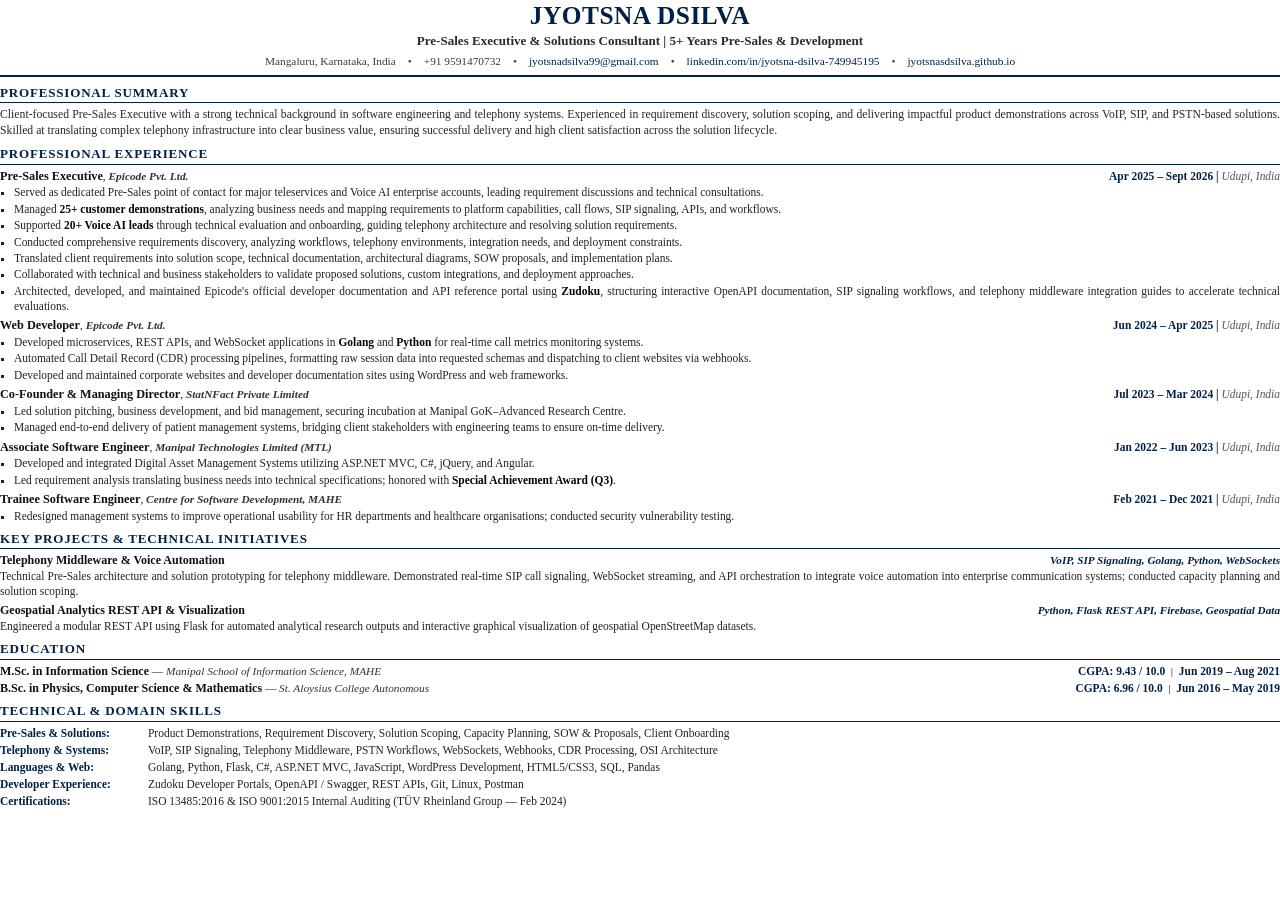
==== oxford_cv.html @ 5cd6b296 "Revamp portfolio with modern minimalist design, dark/light theme, and Oxford CV" ====
<!DOCTYPE html>
<html lang="en">
<head>
  <meta charset="UTF-8">
  <title>Jyotsna Dsilva - Curriculum Vitae</title>
  <style>
    
    @page {
      size: A4 portrait;
      margin: 8mm 13mm 8mm 13mm;
    }

    * {
      box-sizing: border-box;
      margin: 0;
      padding: 0;
    }

    body {
      font-family: 'Cambria', 'Georgia', 'Times New Roman', serif;
      font-size: 8.5pt;
      line-height: 1.24;
      color: #1a1a1a;
      background: #ffffff;
      -webkit-font-smoothing: antialiased;
    }

    /* Header */
    .header {
      text-align: center;
      margin-bottom: 8px;
      border-bottom: 2px solid #002147;
      padding-bottom: 7px;
    }

    .header-name {
      font-size: 19pt;
      font-weight: 700;
      color: #002147;
      letter-spacing: 0.5px;
      margin-bottom: 2px;
      text-transform: uppercase;
      font-family: 'Georgia', 'Cambria', serif;
    }

    .header-subtitle {
      font-size: 9.8pt;
      font-weight: 600;
      color: #2b2b2b;
      margin-bottom: 4px;
    }

    .header-contact {
      font-size: 8.5pt;
      color: #3b3b3b;
      display: flex;
      justify-content: center;
      flex-wrap: wrap;
      gap: 12px;
    }

    .header-contact a {
      color: #002147;
      text-decoration: none;
    }

    /* Section Styling */
    .section {
      margin-bottom: 7px;
    }

    .section-title {
      font-size: 9.8pt;
      font-weight: 700;
      color: #002147;
      text-transform: uppercase;
      letter-spacing: 0.8px;
      border-bottom: 1px solid #002147;
      padding-bottom: 1.5px;
      margin-bottom: 4px;
    }

    /* Summary */
    .summary-text {
      font-size: 8.8pt;
      text-align: justify;
      color: #262626;
      line-height: 1.35;
    }

    /* Experience Entries */
    .entry {
      margin-bottom: 4.5px;
    }

    .entry:last-child {
      margin-bottom: 0;
    }

    .entry-header {
      display: flex;
      justify-content: space-between;
      align-items: baseline;
      margin-bottom: 1.5px;
    }

    .role-title {
      font-size: 9.2pt;
      font-weight: 700;
      color: #111111;
    }

    .company-name {
      font-style: italic;
      color: #333333;
      font-weight: 600;
    }

    .date-location {
      font-size: 8.6pt;
      font-weight: 600;
      color: #002147;
      text-align: right;
      white-space: nowrap;
    }

    .location {
      font-style: italic;
      color: #555555;
      font-weight: 400;
    }

    /* Bullet Lists */
    ul.bullets {
      list-style-type: square;
      padding-left: 14px;
      margin-top: 1px;
    }

    ul.bullets li {
      font-size: 8.6pt;
      color: #222222;
      margin-bottom: 1.5px;
      line-height: 1.3;
      text-align: justify;
    }

    ul.bullets li strong {
      color: #050505;
    }

    /* Projects */
    .project-entry {
      margin-bottom: 4px;
    }

    .project-header {
      display: flex;
      justify-content: space-between;
      align-items: baseline;
      margin-bottom: 1px;
    }

    .project-name {
      font-size: 9pt;
      font-weight: 700;
      color: #111111;
    }

    .project-tech {
      font-size: 8.4pt;
      font-style: italic;
      color: #002147;
      font-weight: 600;
    }

    .project-desc {
      font-size: 8.6pt;
      color: #222222;
      line-height: 1.3;
      text-align: justify;
    }

    /* Education */
    .edu-entry {
      display: flex;
      justify-content: space-between;
      align-items: baseline;
      margin-bottom: 2.5px;
    }

    .edu-degree {
      font-size: 9pt;
      font-weight: 700;
      color: #111111;
    }

    .edu-institution {
      font-style: italic;
      color: #333333;
      font-weight: normal;
    }

    .edu-grade {
      font-size: 8.6pt;
      color: #002147;
      font-weight: 600;
    }

    /* Skills Table / Grid */
    .skills-block {
      display: flex;
      flex-direction: column;
      gap: 2.5px;
    }

    .skill-row {
      display: flex;
      font-size: 8.6pt;
      line-height: 1.28;
    }

    .skill-label {
      font-weight: 700;
      color: #002147;
      min-width: 148px;
      flex-shrink: 0;
    }

    .skill-val {
      color: #222222;
    }
  </style>
</head>
<body>

  <!-- Header -->
  <header class="header">
    <h1 class="header-name">Jyotsna Dsilva</h1>
    <div class="header-subtitle">Pre-Sales Executive & Solutions Consultant | 5+ Years Pre-Sales & Development</div>
    <div class="header-contact">
      <span>Mangaluru, Karnataka, India</span>
      <span>•</span>
      <span>+91 9591470732</span>
      <span>•</span>
      <span><a href="mailto:jyotsnadsilva99@gmail.com">jyotsnadsilva99@gmail.com</a></span>
      <span>•</span>
      <span><a href="https://linkedin.com/in/jyotsna-dsilva-749945195">linkedin.com/in/jyotsna-dsilva-749945195</a></span>
      <span>•</span>
      <span><a href="https://jyotsnasdsilva.github.io/">jyotsnasdsilva.github.io</a></span>
    </div>
  </header>

  <!-- Summary -->
  <section class="section">
    <h2 class="section-title">Professional Summary</h2>
    <p class="summary-text">
      Client-focused Pre-Sales Executive with a strong technical background in software engineering and telephony systems. Experienced in requirement discovery, solution scoping, and delivering impactful product demonstrations across VoIP, SIP, and PSTN-based solutions. Skilled at translating complex telephony infrastructure into clear business value, ensuring successful delivery and high client satisfaction across the solution lifecycle.
    </p>
  </section>

  <!-- Professional Experience -->
  <section class="section">
    <h2 class="section-title">Professional Experience</h2>

    <!-- Epicode - Pre-Sales Executive -->
    <div class="entry">
      <div class="entry-header">
        <div>
          <span class="role-title">Pre-Sales Executive</span>, <span class="company-name">Epicode Pvt. Ltd.</span>
        </div>
        <div class="date-location">
          <span>Apr 2025 – Sept 2026</span> | <span class="location">Udupi, India</span>
        </div>
      </div>
      <ul class="bullets">
        <li>Served as dedicated Pre-Sales point of contact for major teleservices and Voice AI enterprise accounts, leading requirement discussions and technical consultations.</li>
        <li>Managed <strong>25+ customer demonstrations</strong>, analyzing business needs and mapping requirements to platform capabilities, call flows, SIP signaling, APIs, and workflows.</li>
        <li>Supported <strong>20+ Voice AI leads</strong> through technical evaluation and onboarding, guiding telephony architecture and resolving solution requirements.</li>
        <li>Conducted comprehensive requirements discovery, analyzing workflows, telephony environments, integration needs, and deployment constraints.</li>
        <li>Translated client requirements into solution scope, technical documentation, architectural diagrams, SOW proposals, and implementation plans.</li>
        <li>Collaborated with technical and business stakeholders to validate proposed solutions, custom integrations, and deployment approaches.</li>
        <li>Architected, developed, and maintained Epicode's official developer documentation and API reference portal using <strong>Zudoku</strong>, structuring interactive OpenAPI documentation, SIP signaling workflows, and telephony middleware integration guides to accelerate technical evaluations.</li>
      </ul>
    </div>

    <!-- Epicode - Web Developer -->
    <div class="entry">
      <div class="entry-header">
        <div>
          <span class="role-title">Web Developer</span>, <span class="company-name">Epicode Pvt. Ltd.</span>
        </div>
        <div class="date-location">
          <span>Jun 2024 – Apr 2025</span> | <span class="location">Udupi, India</span>
        </div>
      </div>
      <ul class="bullets">
        <li>Developed microservices, REST APIs, and WebSocket applications in <strong>Golang</strong> and <strong>Python</strong> for real-time call metrics monitoring systems.</li>
        <li>Automated Call Detail Record (CDR) processing pipelines, formatting raw session data into requested schemas and dispatching to client websites via webhooks.</li>
        <li>Developed and maintained corporate websites and developer documentation sites using WordPress and web frameworks.</li>
      </ul>
    </div>

    <!-- StatNFact -->
    <div class="entry">
      <div class="entry-header">
        <div>
          <span class="role-title">Co-Founder & Managing Director</span>, <span class="company-name">StatNFact Private Limited</span>
        </div>
        <div class="date-location">
          <span>Jul 2023 – Mar 2024</span> | <span class="location">Udupi, India</span>
        </div>
      </div>
      <ul class="bullets">
        <li>Led solution pitching, business development, and bid management, securing incubation at Manipal GoK–Advanced Research Centre.</li>
        <li>Managed end-to-end delivery of patient management systems, bridging client stakeholders with engineering teams to ensure on-time delivery.</li>
      </ul>
    </div>

    <!-- Manipal Technologies -->
    <div class="entry">
      <div class="entry-header">
        <div>
          <span class="role-title">Associate Software Engineer</span>, <span class="company-name">Manipal Technologies Limited (MTL)</span>
        </div>
        <div class="date-location">
          <span>Jan 2022 – Jun 2023</span> | <span class="location">Udupi, India</span>
        </div>
      </div>
      <ul class="bullets">
        <li>Developed and integrated Digital Asset Management Systems utilizing ASP.NET MVC, C#, jQuery, and Angular.</li>
        <li>Led requirement analysis translating business needs into technical specifications; honored with <strong>Special Achievement Award (Q3)</strong>.</li>
      </ul>
    </div>

    <!-- Centre for Software Development, MAHE -->
    <div class="entry">
      <div class="entry-header">
        <div>
          <span class="role-title">Trainee Software Engineer</span>, <span class="company-name">Centre for Software Development, MAHE</span>
        </div>
        <div class="date-location">
          <span>Feb 2021 – Dec 2021</span> | <span class="location">Udupi, India</span>
        </div>
      </div>
      <ul class="bullets">
        <li>Redesigned management systems to improve operational usability for HR departments and healthcare organisations; conducted security vulnerability testing.</li>
      </ul>
    </div>
  </section>

  <!-- Key Projects & Initiatives -->
  <section class="section">
    <h2 class="section-title">Key Projects & Technical Initiatives</h2>
    <div class="project-entry">
      <div class="project-header">
        <span class="project-name">Telephony Middleware & Voice Automation</span>
        <span class="project-tech">VoIP, SIP Signaling, Golang, Python, WebSockets</span>
      </div>
      <p class="project-desc">Technical Pre-Sales architecture and solution prototyping for telephony middleware. Demonstrated real-time SIP call signaling, WebSocket streaming, and API orchestration to integrate voice automation into enterprise communication systems; conducted capacity planning and solution scoping.</p>
    </div>
    <div class="project-entry">
      <div class="project-header">
        <span class="project-name">Geospatial Analytics REST API & Visualization</span>
        <span class="project-tech">Python, Flask REST API, Firebase, Geospatial Data</span>
      </div>
      <p class="project-desc">Engineered a modular REST API using Flask for automated analytical research outputs and interactive graphical visualization of geospatial OpenStreetMap datasets.</p>
    </div>
  </section>

  <!-- Education -->
  <section class="section">
    <h2 class="section-title">Education</h2>
    <div class="edu-entry">
      <div>
        <span class="edu-degree">M.Sc. in Information Science</span> &mdash; <span class="edu-institution">Manipal School of Information Science, MAHE</span>
      </div>
      <div>
        <span class="edu-grade">CGPA: 9.43 / 10.0</span> &nbsp;|&nbsp; <span class="date-location">Jun 2019 – Aug 2021</span>
      </div>
    </div>
    <div class="edu-entry">
      <div>
        <span class="edu-degree">B.Sc. in Physics, Computer Science & Mathematics</span> &mdash; <span class="edu-institution">St. Aloysius College Autonomous</span>
      </div>
      <div>
        <span class="edu-grade">CGPA: 6.96 / 10.0</span> &nbsp;|&nbsp; <span class="date-location">Jun 2016 – May 2019</span>
      </div>
    </div>
  </section>

  <!-- Technical & Domain Skills -->
  <section class="section">
    <h2 class="section-title">Technical & Domain Skills</h2>
    <div class="skills-block">
      <div class="skill-row">
        <span class="skill-label">Pre-Sales & Solutions:</span>
        <span class="skill-val">Product Demonstrations, Requirement Discovery, Solution Scoping, Capacity Planning, SOW & Proposals, Client Onboarding</span>
      </div>
      <div class="skill-row">
        <span class="skill-label">Telephony & Systems:</span>
        <span class="skill-val">VoIP, SIP Signaling, Telephony Middleware, PSTN Workflows, WebSockets, Webhooks, CDR Processing, OSI Architecture</span>
      </div>
      <div class="skill-row">
        <span class="skill-label">Languages & Web:</span>
        <span class="skill-val">Golang, Python, Flask, C#, ASP.NET MVC, JavaScript, WordPress Development, HTML5/CSS3, SQL, Pandas</span>
      </div>
      <div class="skill-row">
        <span class="skill-label">Developer Experience:</span>
        <span class="skill-val">Zudoku Developer Portals, OpenAPI / Swagger, REST APIs, Git, Linux, Postman</span>
      </div>
      <div class="skill-row">
        <span class="skill-label">Certifications:</span>
        <span class="skill-val">ISO 13485:2016 & ISO 9001:2015 Internal Auditing (TÜV Rheinland Group &mdash; Feb 2024)</span>
      </div>
    </div>
  </section>

</body>
</html>
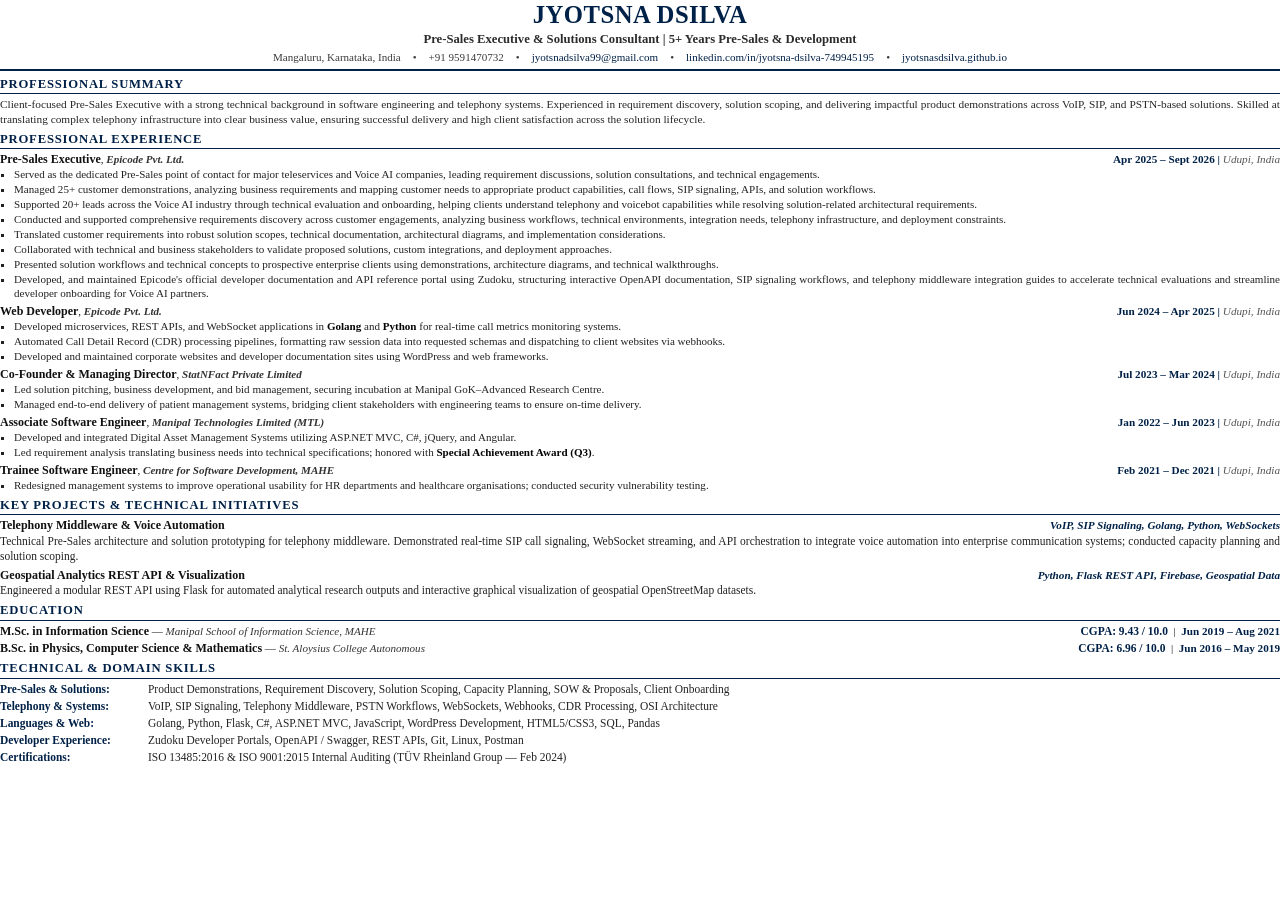
==== commit 7d6c410f: "Update Pre-Sales Executive experience description and sync Oxford CV" ====
--- a/oxford_cv.html
+++ b/oxford_cv.html
@@ -7,7 +7,7 @@
     
     @page {
       size: A4 portrait;
-      margin: 8mm 13mm 8mm 13mm;
+      margin: 6.5mm 12mm 6mm 12mm;
     }
 
     * {
@@ -18,8 +18,8 @@
 
     body {
       font-family: 'Cambria', 'Georgia', 'Times New Roman', serif;
-      font-size: 8.5pt;
-      line-height: 1.24;
+      font-size: 8.3pt;
+      line-height: 1.22;
       color: #1a1a1a;
       background: #ffffff;
       -webkit-font-smoothing: antialiased;
@@ -28,13 +28,13 @@
     /* Header */
     .header {
       text-align: center;
-      margin-bottom: 8px;
+      margin-bottom: 6px;
       border-bottom: 2px solid #002147;
-      padding-bottom: 7px;
+      padding-bottom: 5px;
     }
 
     .header-name {
-      font-size: 19pt;
+      font-size: 18.5pt;
       font-weight: 700;
       color: #002147;
       letter-spacing: 0.5px;
@@ -44,14 +44,14 @@
     }
 
     .header-subtitle {
-      font-size: 9.8pt;
+      font-size: 9.5pt;
       font-weight: 600;
       color: #2b2b2b;
-      margin-bottom: 4px;
+      margin-bottom: 3px;
     }
 
     .header-contact {
-      font-size: 8.5pt;
+      font-size: 8.3pt;
       color: #3b3b3b;
       display: flex;
       justify-content: center;
@@ -66,31 +66,31 @@
 
     /* Section Styling */
     .section {
-      margin-bottom: 7px;
+      margin-bottom: 5px;
     }
 
     .section-title {
-      font-size: 9.8pt;
+      font-size: 9.5pt;
       font-weight: 700;
       color: #002147;
       text-transform: uppercase;
       letter-spacing: 0.8px;
       border-bottom: 1px solid #002147;
-      padding-bottom: 1.5px;
-      margin-bottom: 4px;
+      padding-bottom: 1px;
+      margin-bottom: 3px;
     }
 
     /* Summary */
     .summary-text {
-      font-size: 8.8pt;
+      font-size: 8.5pt;
       text-align: justify;
       color: #262626;
-      line-height: 1.35;
+      line-height: 1.3;
     }
 
     /* Experience Entries */
     .entry {
-      margin-bottom: 4.5px;
+      margin-bottom: 3.5px;
     }
 
     .entry:last-child {
@@ -101,11 +101,11 @@
       display: flex;
       justify-content: space-between;
       align-items: baseline;
-      margin-bottom: 1.5px;
+      margin-bottom: 1px;
     }
 
     .role-title {
-      font-size: 9.2pt;
+      font-size: 9pt;
       font-weight: 700;
       color: #111111;
     }
@@ -117,7 +117,7 @@
     }
 
     .date-location {
-      font-size: 8.6pt;
+      font-size: 8.4pt;
       font-weight: 600;
       color: #002147;
       text-align: right;
@@ -138,10 +138,10 @@
     }
 
     ul.bullets li {
-      font-size: 8.6pt;
+      font-size: 8.3pt;
       color: #222222;
-      margin-bottom: 1.5px;
-      line-height: 1.3;
+      margin-bottom: 1.2px;
+      line-height: 1.25;
       text-align: justify;
     }
 
@@ -274,13 +274,14 @@
         </div>
       </div>
       <ul class="bullets">
-        <li>Served as dedicated Pre-Sales point of contact for major teleservices and Voice AI enterprise accounts, leading requirement discussions and technical consultations.</li>
-        <li>Managed <strong>25+ customer demonstrations</strong>, analyzing business needs and mapping requirements to platform capabilities, call flows, SIP signaling, APIs, and workflows.</li>
-        <li>Supported <strong>20+ Voice AI leads</strong> through technical evaluation and onboarding, guiding telephony architecture and resolving solution requirements.</li>
-        <li>Conducted comprehensive requirements discovery, analyzing workflows, telephony environments, integration needs, and deployment constraints.</li>
-        <li>Translated client requirements into solution scope, technical documentation, architectural diagrams, SOW proposals, and implementation plans.</li>
+        <li>Served as the dedicated Pre-Sales point of contact for major teleservices and Voice AI companies, leading requirement discussions, solution consultations, and technical engagements.</li>
+        <li>Managed 25+ customer demonstrations, analyzing business requirements and mapping customer needs to appropriate product capabilities, call flows, SIP signaling, APIs, and solution workflows.</li>
+        <li>Supported 20+ leads across the Voice AI industry through technical evaluation and onboarding, helping clients understand telephony and voicebot capabilities while resolving solution-related architectural requirements.</li>
+        <li>Conducted and supported comprehensive requirements discovery across customer engagements, analyzing business workflows, technical environments, integration needs, telephony infrastructure, and deployment constraints.</li>
+        <li>Translated customer requirements into robust solution scopes, technical documentation, architectural diagrams, and implementation considerations.</li>
         <li>Collaborated with technical and business stakeholders to validate proposed solutions, custom integrations, and deployment approaches.</li>
-        <li>Architected, developed, and maintained Epicode's official developer documentation and API reference portal using <strong>Zudoku</strong>, structuring interactive OpenAPI documentation, SIP signaling workflows, and telephony middleware integration guides to accelerate technical evaluations.</li>
+        <li>Presented solution workflows and technical concepts to prospective enterprise clients using demonstrations, architecture diagrams, and technical walkthroughs.</li>
+        <li>Developed, and maintained Epicode's official developer documentation and API reference portal using Zudoku, structuring interactive OpenAPI documentation, SIP signaling workflows, and telephony middleware integration guides to accelerate technical evaluations and streamline developer onboarding for Voice AI partners.</li>
       </ul>
     </div>
 
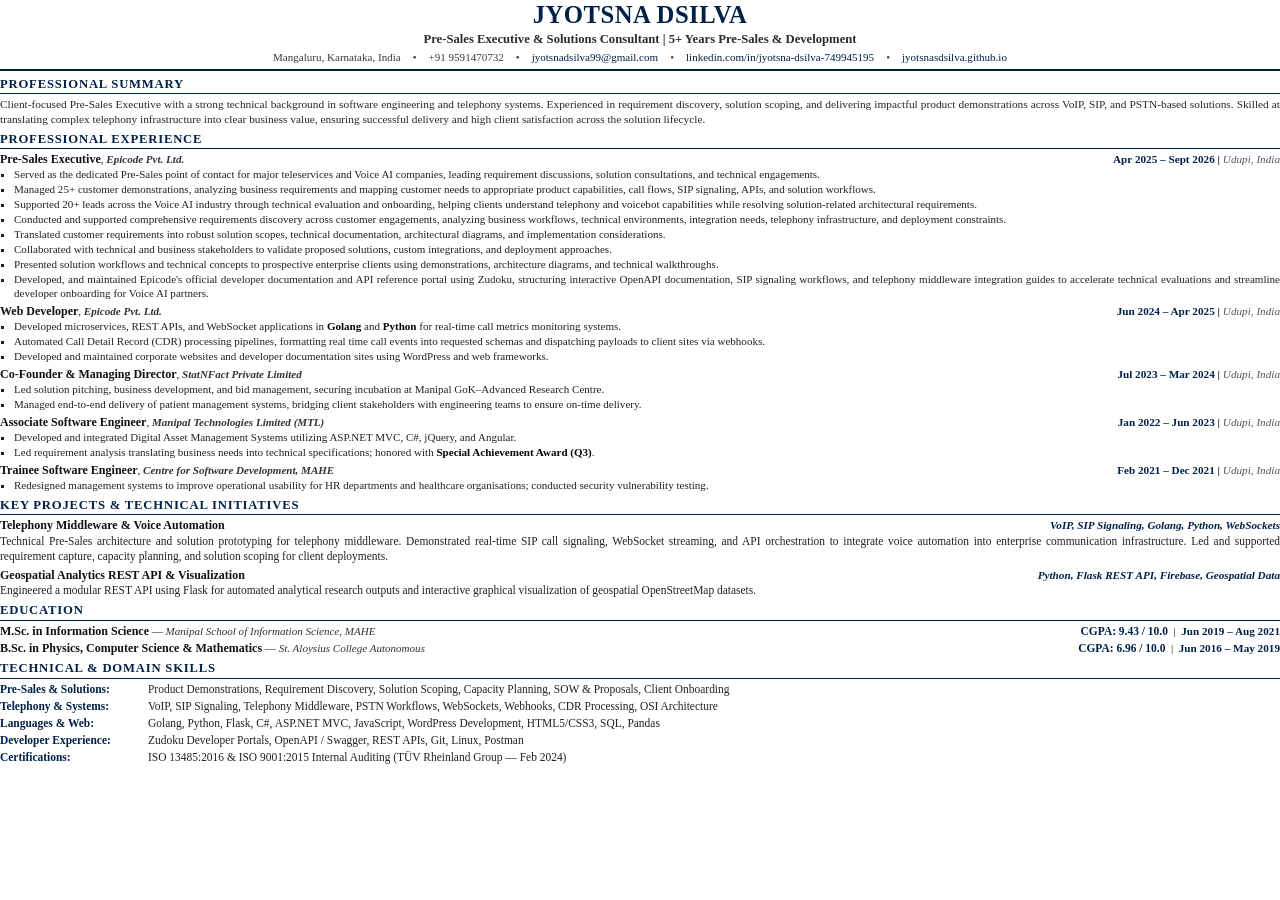
==== commit efbb4c22: "Update project descriptions and Web Developer experience details" ====
--- a/oxford_cv.html
+++ b/oxford_cv.html
@@ -297,7 +297,7 @@
       </div>
       <ul class="bullets">
         <li>Developed microservices, REST APIs, and WebSocket applications in <strong>Golang</strong> and <strong>Python</strong> for real-time call metrics monitoring systems.</li>
-        <li>Automated Call Detail Record (CDR) processing pipelines, formatting raw session data into requested schemas and dispatching to client websites via webhooks.</li>
+        <li>Automated Call Detail Record (CDR) processing pipelines, formatting real time call events into requested schemas and dispatching payloads to client sites via webhooks.</li>
         <li>Developed and maintained corporate websites and developer documentation sites using WordPress and web frameworks.</li>
       </ul>
     </div>
@@ -358,7 +358,7 @@
         <span class="project-name">Telephony Middleware & Voice Automation</span>
         <span class="project-tech">VoIP, SIP Signaling, Golang, Python, WebSockets</span>
       </div>
-      <p class="project-desc">Technical Pre-Sales architecture and solution prototyping for telephony middleware. Demonstrated real-time SIP call signaling, WebSocket streaming, and API orchestration to integrate voice automation into enterprise communication systems; conducted capacity planning and solution scoping.</p>
+      <p class="project-desc">Technical Pre-Sales architecture and solution prototyping for telephony middleware. Demonstrated real-time SIP call signaling, WebSocket streaming, and API orchestration to integrate voice automation into enterprise communication infrastructure. Led and supported requirement capture, capacity planning, and solution scoping for client deployments.</p>
     </div>
     <div class="project-entry">
       <div class="project-header">
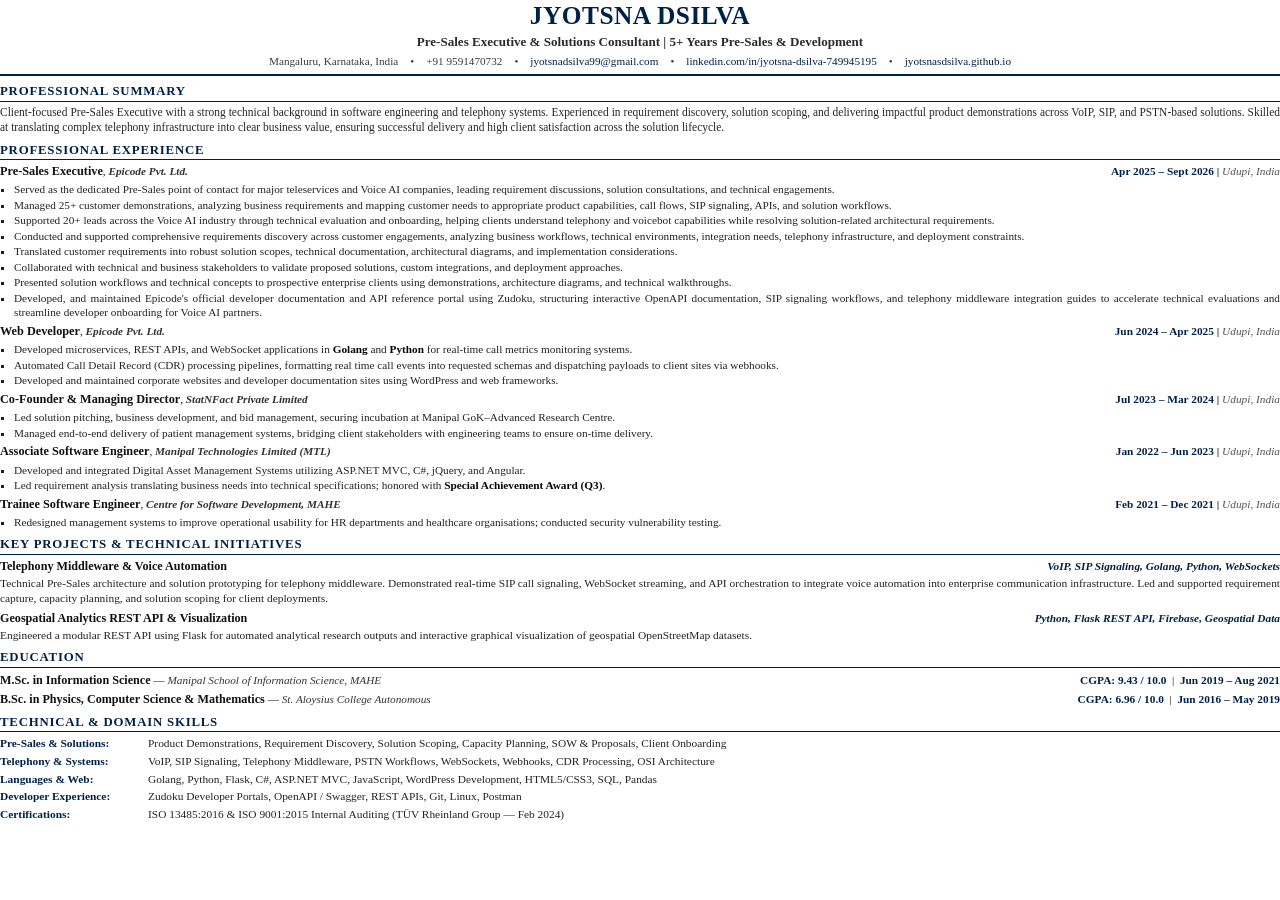
==== commit 8f6a5b9f: "Optimize CV layout: fix heading spacing and justify content across the page" ====
--- a/oxford_cv.html
+++ b/oxford_cv.html
@@ -4,10 +4,9 @@
   <meta charset="UTF-8">
   <title>Jyotsna Dsilva - Curriculum Vitae</title>
   <style>
-    
     @page {
       size: A4 portrait;
-      margin: 6.5mm 12mm 6mm 12mm;
+      margin: 7.5mm 12mm 7.5mm 12mm;
     }
 
     * {
@@ -18,8 +17,8 @@
 
     body {
       font-family: 'Cambria', 'Georgia', 'Times New Roman', serif;
-      font-size: 8.3pt;
-      line-height: 1.22;
+      font-size: 8.45pt;
+      line-height: 1.26;
       color: #1a1a1a;
       background: #ffffff;
       -webkit-font-smoothing: antialiased;
@@ -28,13 +27,13 @@
     /* Header */
     .header {
       text-align: center;
-      margin-bottom: 6px;
+      margin-bottom: 7px;
       border-bottom: 2px solid #002147;
-      padding-bottom: 5px;
+      padding-bottom: 6px;
     }
 
     .header-name {
-      font-size: 18.5pt;
+      font-size: 19pt;
       font-weight: 700;
       color: #002147;
       letter-spacing: 0.5px;
@@ -44,14 +43,14 @@
     }
 
     .header-subtitle {
-      font-size: 9.5pt;
+      font-size: 9.8pt;
       font-weight: 600;
       color: #2b2b2b;
-      margin-bottom: 3px;
+      margin-bottom: 3.5px;
     }
 
     .header-contact {
-      font-size: 8.3pt;
+      font-size: 8.4pt;
       color: #3b3b3b;
       display: flex;
       justify-content: center;
@@ -66,31 +65,31 @@
 
     /* Section Styling */
     .section {
-      margin-bottom: 5px;
+      margin-bottom: 6.5px;
     }
 
     .section-title {
-      font-size: 9.5pt;
+      font-size: 9.6pt;
       font-weight: 700;
       color: #002147;
       text-transform: uppercase;
       letter-spacing: 0.8px;
       border-bottom: 1px solid #002147;
-      padding-bottom: 1px;
-      margin-bottom: 3px;
+      padding-bottom: 1.5px;
+      margin-bottom: 3.5px;
     }
 
     /* Summary */
     .summary-text {
-      font-size: 8.5pt;
+      font-size: 8.6pt;
       text-align: justify;
       color: #262626;
-      line-height: 1.3;
+      line-height: 1.32;
     }
 
     /* Experience Entries */
     .entry {
-      margin-bottom: 3.5px;
+      margin-bottom: 4.5px;
     }
 
     .entry:last-child {
@@ -101,27 +100,33 @@
       display: flex;
       justify-content: space-between;
       align-items: baseline;
-      margin-bottom: 1px;
+      margin-bottom: 2.5px;
+      line-height: 1.35;
     }
 
     .role-title {
-      font-size: 9pt;
+      font-size: 9.2pt;
       font-weight: 700;
       color: #111111;
+      display: inline-block;
+      line-height: 1.3;
     }
 
     .company-name {
       font-style: italic;
       color: #333333;
       font-weight: 600;
+      display: inline-block;
+      line-height: 1.3;
     }
 
     .date-location {
-      font-size: 8.4pt;
+      font-size: 8.5pt;
       font-weight: 600;
       color: #002147;
       text-align: right;
       white-space: nowrap;
+      line-height: 1.3;
     }
 
     .location {
@@ -134,15 +139,19 @@
     ul.bullets {
       list-style-type: square;
       padding-left: 14px;
-      margin-top: 1px;
+      margin-top: 2px;
     }
 
     ul.bullets li {
-      font-size: 8.3pt;
+      font-size: 8.45pt;
       color: #222222;
-      margin-bottom: 1.2px;
-      line-height: 1.25;
+      margin-bottom: 1.3px;
+      line-height: 1.26;
       text-align: justify;
+    }
+
+    ul.bullets li:last-child {
+      margin-bottom: 0;
     }
 
     ul.bullets li strong {
@@ -151,31 +160,32 @@
 
     /* Projects */
     .project-entry {
-      margin-bottom: 4px;
+      margin-bottom: 4.5px;
     }
 
     .project-header {
       display: flex;
       justify-content: space-between;
       align-items: baseline;
-      margin-bottom: 1px;
+      margin-bottom: 1.5px;
+      line-height: 1.35;
     }
 
     .project-name {
-      font-size: 9pt;
+      font-size: 9.1pt;
       font-weight: 700;
       color: #111111;
     }
 
     .project-tech {
-      font-size: 8.4pt;
+      font-size: 8.5pt;
       font-style: italic;
       color: #002147;
       font-weight: 600;
     }
 
     .project-desc {
-      font-size: 8.6pt;
+      font-size: 8.55pt;
       color: #222222;
       line-height: 1.3;
       text-align: justify;
@@ -186,11 +196,12 @@
       display: flex;
       justify-content: space-between;
       align-items: baseline;
-      margin-bottom: 2.5px;
+      margin-bottom: 3px;
+      line-height: 1.35;
     }
 
     .edu-degree {
-      font-size: 9pt;
+      font-size: 9.1pt;
       font-weight: 700;
       color: #111111;
     }
@@ -202,7 +213,7 @@
     }
 
     .edu-grade {
-      font-size: 8.6pt;
+      font-size: 8.5pt;
       color: #002147;
       font-weight: 600;
     }
@@ -211,13 +222,13 @@
     .skills-block {
       display: flex;
       flex-direction: column;
-      gap: 2.5px;
+      gap: 3px;
     }
 
     .skill-row {
       display: flex;
-      font-size: 8.6pt;
-      line-height: 1.28;
+      font-size: 8.55pt;
+      line-height: 1.3;
     }
 
     .skill-label {
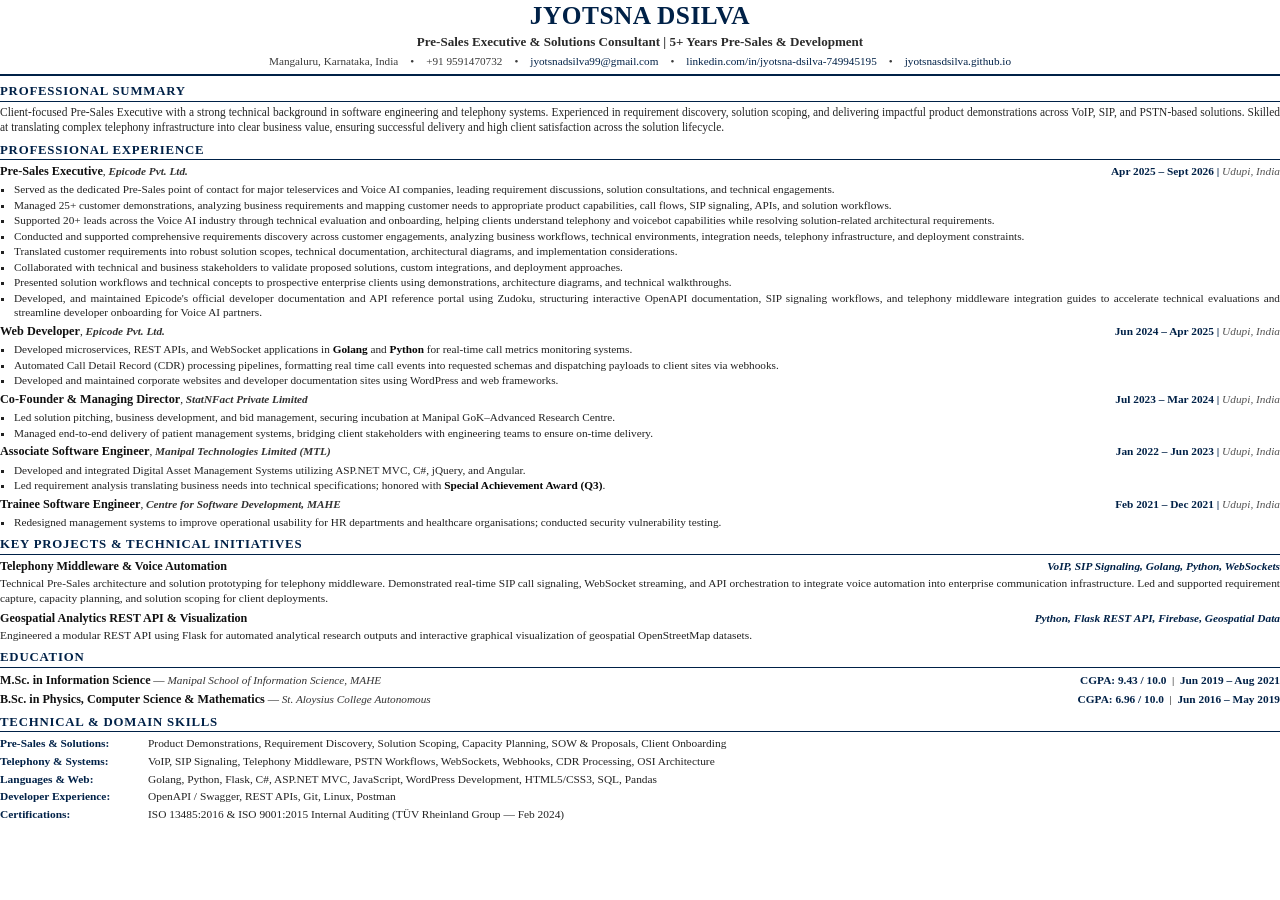
==== commit 3ff655d9: "Remove Zudoku Developer Portals from CV and Zudoku Documentation from index tags" ====
--- a/oxford_cv.html
+++ b/oxford_cv.html
@@ -419,7 +419,7 @@
       </div>
       <div class="skill-row">
         <span class="skill-label">Developer Experience:</span>
-        <span class="skill-val">Zudoku Developer Portals, OpenAPI / Swagger, REST APIs, Git, Linux, Postman</span>
+        <span class="skill-val">OpenAPI / Swagger, REST APIs, Git, Linux, Postman</span>
       </div>
       <div class="skill-row">
         <span class="skill-label">Certifications:</span>
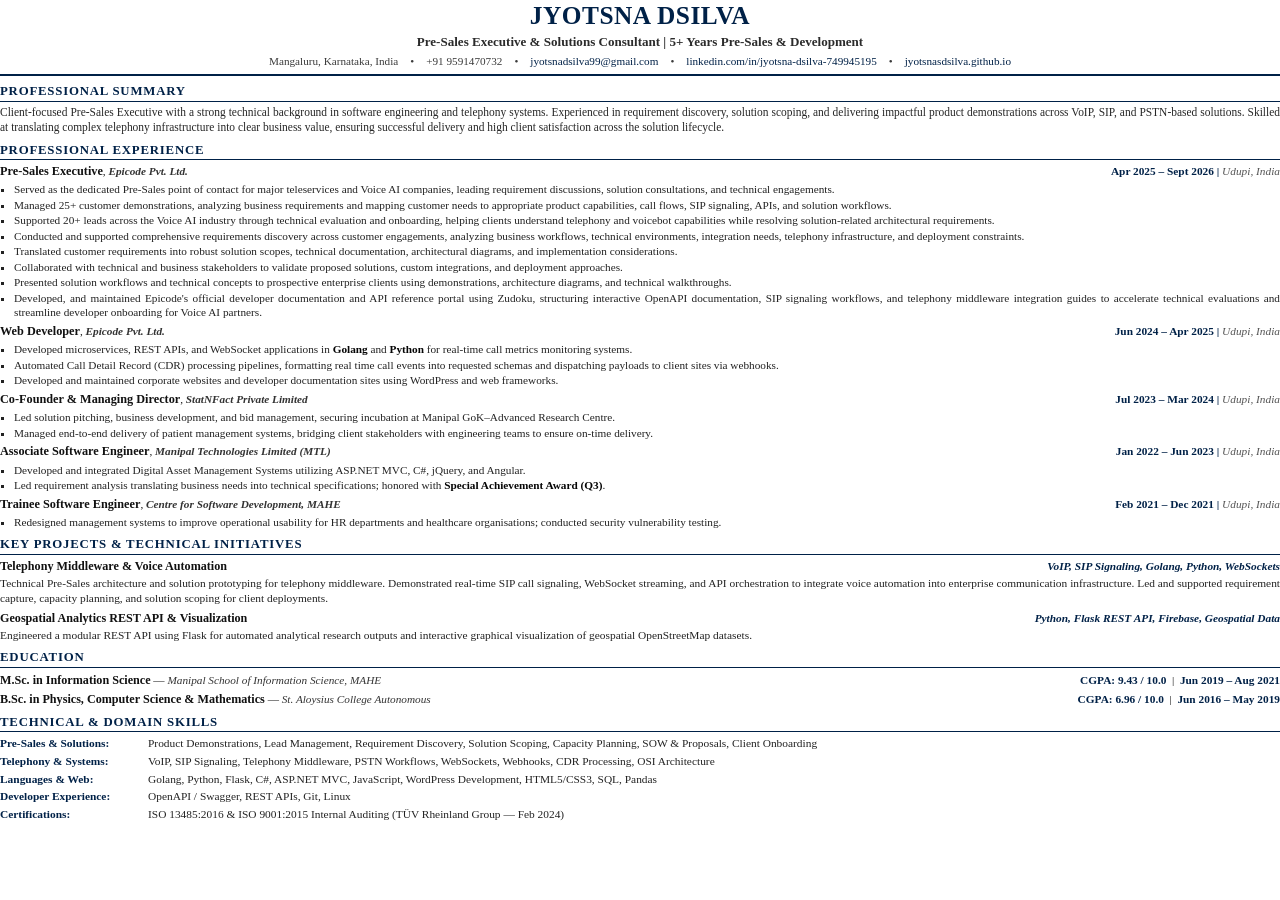
==== commit b9ba15f3: "Add Lead Management to Pre-Sales skills and remove Postman" ====
--- a/oxford_cv.html
+++ b/oxford_cv.html
@@ -407,7 +407,7 @@
     <div class="skills-block">
       <div class="skill-row">
         <span class="skill-label">Pre-Sales & Solutions:</span>
-        <span class="skill-val">Product Demonstrations, Requirement Discovery, Solution Scoping, Capacity Planning, SOW & Proposals, Client Onboarding</span>
+        <span class="skill-val">Product Demonstrations, Lead Management, Requirement Discovery, Solution Scoping, Capacity Planning, SOW & Proposals, Client Onboarding</span>
       </div>
       <div class="skill-row">
         <span class="skill-label">Telephony & Systems:</span>
@@ -419,7 +419,7 @@
       </div>
       <div class="skill-row">
         <span class="skill-label">Developer Experience:</span>
-        <span class="skill-val">OpenAPI / Swagger, REST APIs, Git, Linux, Postman</span>
+        <span class="skill-val">OpenAPI / Swagger, REST APIs, Git, Linux</span>
       </div>
       <div class="skill-row">
         <span class="skill-label">Certifications:</span>
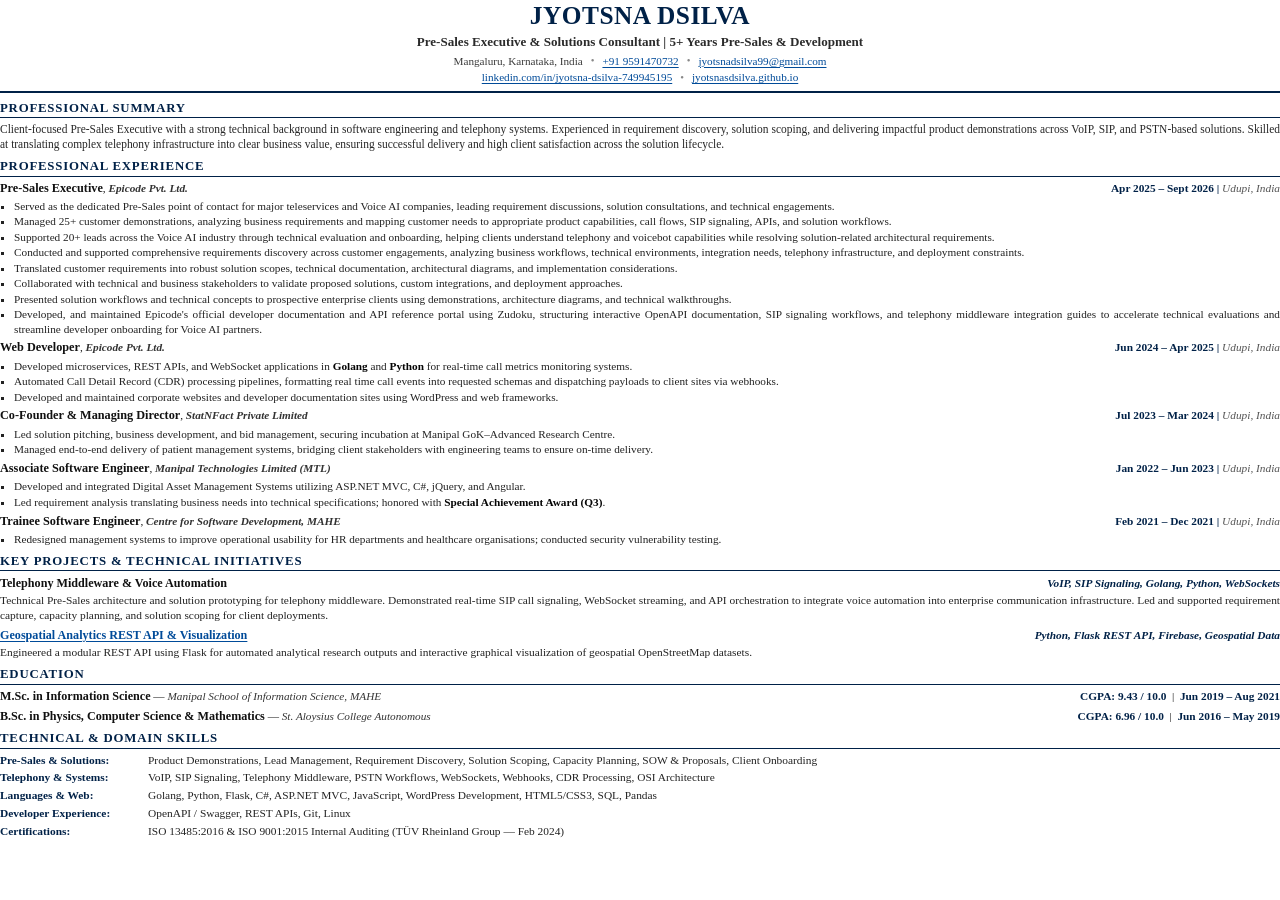
==== commit 5907d32c: "Make links in resume PDF clickable with visible styling and tel/web URIs" ====
--- a/oxford_cv.html
+++ b/oxford_cv.html
@@ -53,14 +53,33 @@
       font-size: 8.4pt;
       color: #3b3b3b;
       display: flex;
-      justify-content: center;
-      flex-wrap: wrap;
-      gap: 12px;
+      flex-direction: column;
+      align-items: center;
+      gap: 2.5px;
+    }
+
+    .contact-row {
+      display: flex;
+      align-items: center;
+      gap: 8px;
     }
 
     .header-contact a {
-      color: #002147;
-      text-decoration: none;
+      color: #004b99;
+      text-decoration: underline;
+      text-underline-offset: 2px;
+      font-weight: 500;
+    }
+
+    .sep {
+      color: #888888;
+      font-size: 8pt;
+    }
+
+    a.cv-link {
+      color: #004b99;
+      text-decoration: underline;
+      text-underline-offset: 2px;
     }
 
     /* Section Styling */
@@ -250,15 +269,18 @@
     <h1 class="header-name">Jyotsna Dsilva</h1>
     <div class="header-subtitle">Pre-Sales Executive & Solutions Consultant | 5+ Years Pre-Sales & Development</div>
     <div class="header-contact">
-      <span>Mangaluru, Karnataka, India</span>
-      <span>•</span>
-      <span>+91 9591470732</span>
-      <span>•</span>
-      <span><a href="mailto:jyotsnadsilva99@gmail.com">jyotsnadsilva99@gmail.com</a></span>
-      <span>•</span>
-      <span><a href="https://linkedin.com/in/jyotsna-dsilva-749945195">linkedin.com/in/jyotsna-dsilva-749945195</a></span>
-      <span>•</span>
-      <span><a href="https://jyotsnasdsilva.github.io/">jyotsnasdsilva.github.io</a></span>
+      <div class="contact-row">
+        <span>Mangaluru, Karnataka, India</span>
+        <span class="sep">•</span>
+        <a href="tel:+919591470732">+91 9591470732</a>
+        <span class="sep">•</span>
+        <a href="mailto:jyotsnadsilva99@gmail.com">jyotsnadsilva99@gmail.com</a>
+      </div>
+      <div class="contact-row">
+        <a href="https://linkedin.com/in/jyotsna-dsilva-749945195" target="_blank" rel="noopener noreferrer">linkedin.com/in/jyotsna-dsilva-749945195</a>
+        <span class="sep">•</span>
+        <a href="https://jyotsnasdsilva.github.io/" target="_blank" rel="noopener noreferrer">jyotsnasdsilva.github.io</a>
+      </div>
     </div>
   </header>
 
@@ -373,7 +395,7 @@
     </div>
     <div class="project-entry">
       <div class="project-header">
-        <span class="project-name">Geospatial Analytics REST API & Visualization</span>
+        <span class="project-name"><a href="https://github.com/Human-Blast/osm-stats-flask" target="_blank" rel="noopener noreferrer" class="cv-link">Geospatial Analytics REST API & Visualization</a></span>
         <span class="project-tech">Python, Flask REST API, Firebase, Geospatial Data</span>
       </div>
       <p class="project-desc">Engineered a modular REST API using Flask for automated analytical research outputs and interactive graphical visualization of geospatial OpenStreetMap datasets.</p>
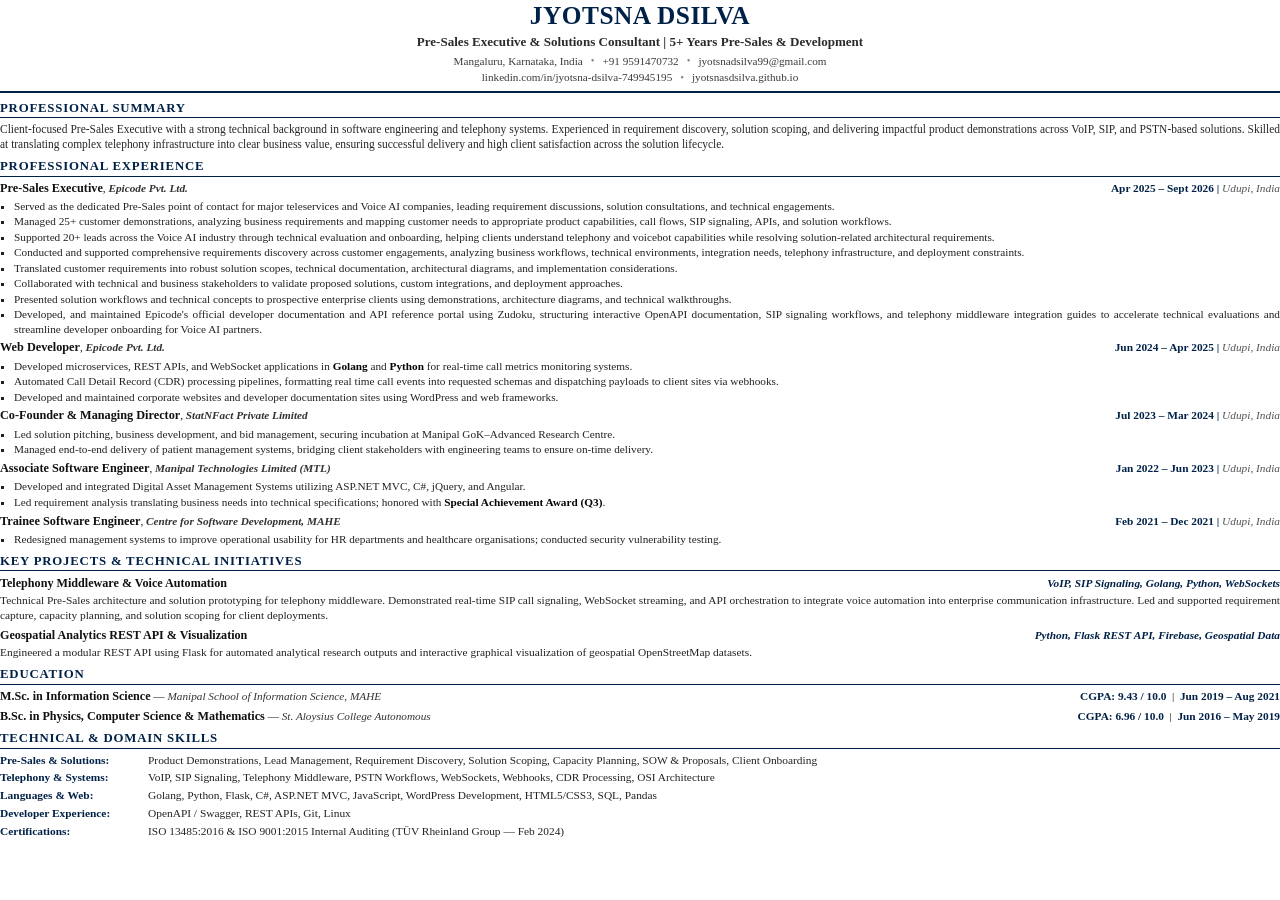
==== commit aa1bdfe8: "Remove link on Geospatial heading and match link font style to normal text" ====
--- a/oxford_cv.html
+++ b/oxford_cv.html
@@ -65,21 +65,14 @@
     }
 
     .header-contact a {
-      color: #004b99;
-      text-decoration: underline;
-      text-underline-offset: 2px;
-      font-weight: 500;
+      color: inherit;
+      text-decoration: none;
+      font-weight: normal;
     }
 
     .sep {
       color: #888888;
       font-size: 8pt;
-    }
-
-    a.cv-link {
-      color: #004b99;
-      text-decoration: underline;
-      text-underline-offset: 2px;
     }
 
     /* Section Styling */
@@ -395,7 +388,7 @@
     </div>
     <div class="project-entry">
       <div class="project-header">
-        <span class="project-name"><a href="https://github.com/Human-Blast/osm-stats-flask" target="_blank" rel="noopener noreferrer" class="cv-link">Geospatial Analytics REST API & Visualization</a></span>
+        <span class="project-name">Geospatial Analytics REST API & Visualization</span>
         <span class="project-tech">Python, Flask REST API, Firebase, Geospatial Data</span>
       </div>
       <p class="project-desc">Engineered a modular REST API using Flask for automated analytical research outputs and interactive graphical visualization of geospatial OpenStreetMap datasets.</p>
